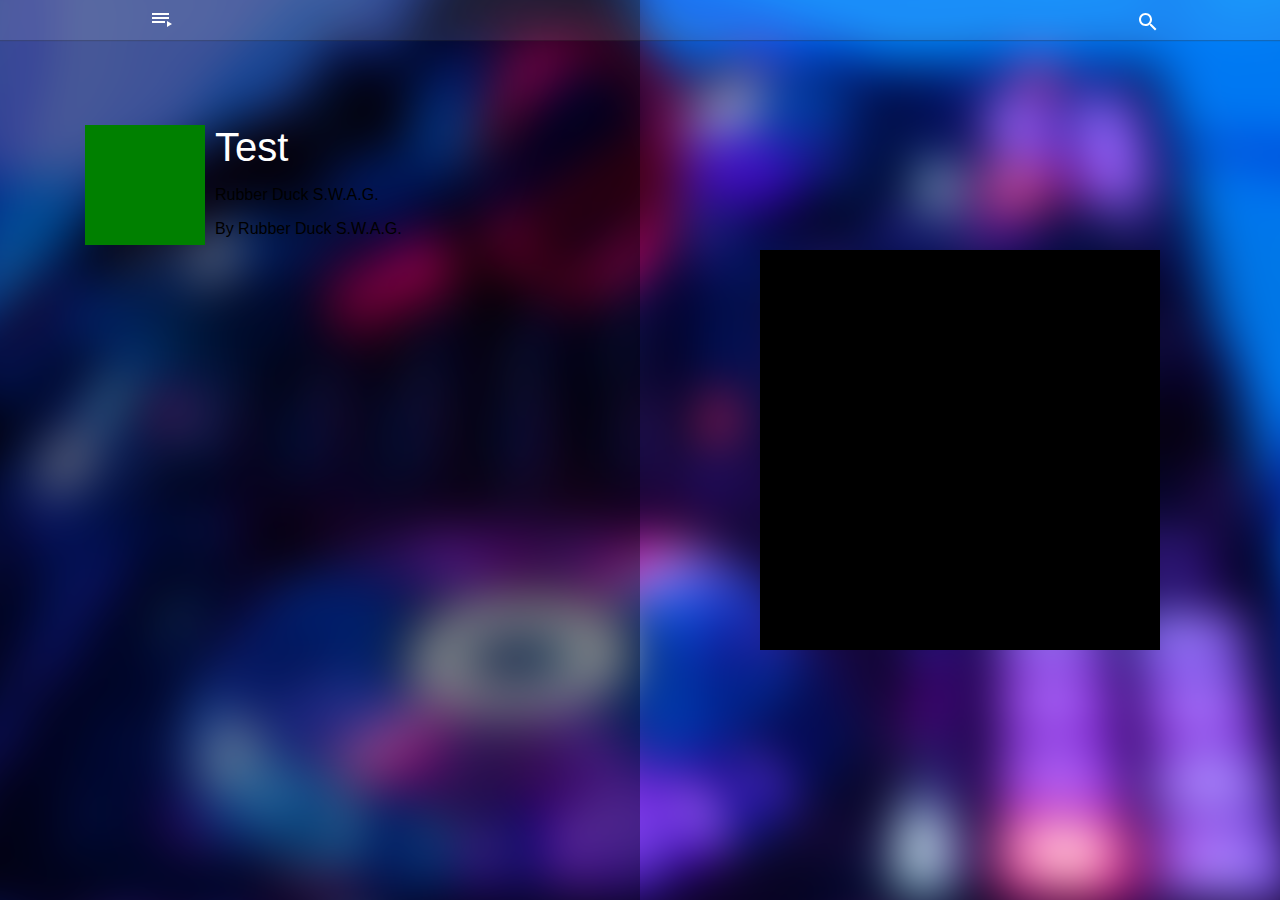
==== index.html @ 98380284 "Initial commit" ====
<!DOCTYPE html><html lang="en"><head><meta charset="utf-8"><meta name="viewport" content="width=device-width,initial-scale=1,shrink-to-fit=no"><meta name="theme-color" content="#000000"><link rel="manifest" href="/manifest.json"><link rel="shortcut icon" href="/favicon.ico"><title>React App</title><link href="/static/css/main.4cb09e6d.css" rel="stylesheet"></head><body><noscript>You need to enable JavaScript to run this app.</noscript><div id="root"></div><script type="text/javascript" src="/static/js/main.35820567.js"></script></body></html>
---- static/css/main.4cb09e6d.css ----
body{margin:0;padding:0;font-family:sans-serif}.container{position:absolute;width:100%;height:100%;overflow:hidden}.container .background{position:absolute;width:120%;height:120%;left:-10%;top:-10%;-webkit-filter:blur(25px);filter:blur(25px)}.container .content{height:100%;display:-ms-flexbox;display:flex}.header{position:absolute;background-color:hsla(0,0%,100%,.1);width:100%;height:40px;-webkit-box-shadow:0 1px 1px rgba(56,56,56,.3);box-shadow:0 1px 1px rgba(56,56,56,.3);z-index:1}.header .playList{position:absolute;width:24px;height:24px;top:8px;left:150px}.search-container{position:absolute;height:24px;width:300px;top:10px;right:120px}.search-container .search-logo{position:absolute;right:0}.search-container .search-box{border:none;border-bottom:1px solid #aeb0b1;border-radius:0;font-family:Roboto;font-weight:400;font-size:14px;height:18px;margin-top:.7vmin;outline:none;padding-bottom:8px;padding-top:0;width:100%;-webkit-appearance:none;color:#909090;padding:0;margin:0;border:0;font-size:16px;float:right;margin-right:24px;-webkit-transition:width .4s ease-in;-o-transition:width .4s ease-in;transition:width .4s ease-in}.search-container .close{width:0}.left{position:relative;height:100%;width:50%;left:0;background-color:rgba(0,0,0,.4);-webkit-transition:left .4s ease-in;-o-transition:left .4s ease-in;transition:left .4s ease-in}.left.closed{left:-50%}.left .playing-next{margin-top:100px;height:120px}.left .cover-art{width:120px;height:120px;background-color:green;margin-left:60px}.left .playing-next-header{color:#fff;margin:0;font-size:40px}.left .playing-next{display:-ms-flexbox;display:flex;padding:25px}.left .playing-next-info{padding-left:10px}.right{position:absolute;height:100%;width:50%;right:0;-webkit-transition:width .4s ease-in;-o-transition:width .4s ease-in;transition:width .4s ease-in;display:-ms-flexbox;display:flex;-ms-flex-pack:center;justify-content:center;-ms-flex-align:center;align-items:center}.right.closed{width:100%}.right .right-container{width:400px;height:400px;background-color:#000;-webkit-transition:width .4s ease-in;-o-transition:width .4s ease-in;transition:width .4s ease-in}.right .center{right:35%}
/*# sourceMappingURL=main.4cb09e6d.css.map*/
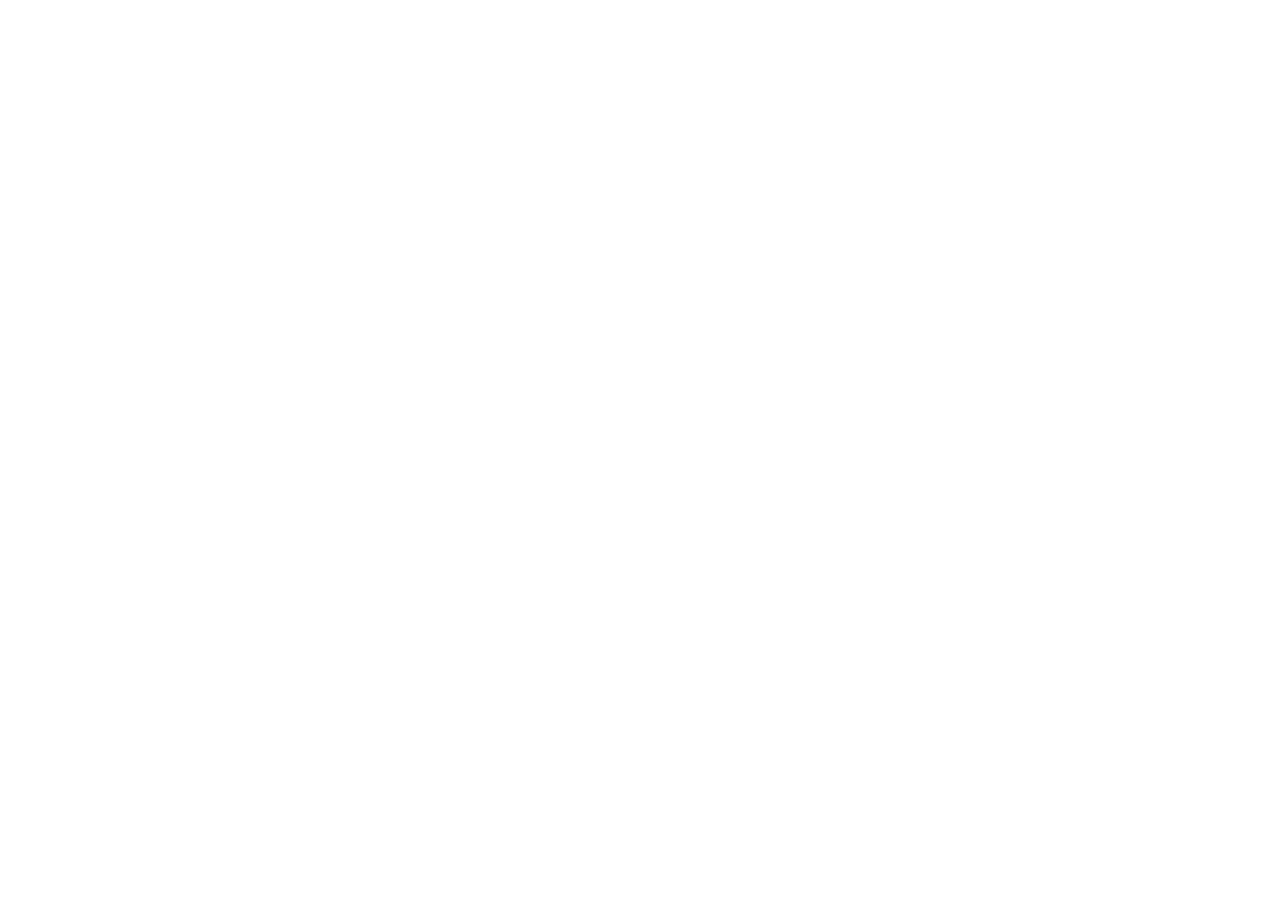
==== commit bbf0d29d: "New test site." ====
--- a/index.html
+++ b/index.html
@@ -1 +1 @@
-<!DOCTYPE html><html lang="en"><head><meta charset="utf-8"><meta name="viewport" content="width=device-width,initial-scale=1,shrink-to-fit=no"><meta name="theme-color" content="#000000"><link rel="manifest" href="/manifest.json"><link rel="shortcut icon" href="/favicon.ico"><title>React App</title><link href="/static/css/main.4cb09e6d.css" rel="stylesheet"></head><body><noscript>You need to enable JavaScript to run this app.</noscript><div id="root"></div><script type="text/javascript" src="/static/js/main.35820567.js"></script></body></html>+<!doctype html><html lang="en"><head><meta charset="utf-8"/><link rel="shortcut icon" href="/favicon.ico"/><meta name="viewport" content="width=device-width,initial-scale=1"/><meta name="theme-color" content="#000000"/><link rel="manifest" href="/manifest.json"/><title>React App</title><link href="/static/css/main.2cce8147.chunk.css" rel="stylesheet"></head><body><noscript>You need to enable JavaScript to run this app.</noscript><div id="root"></div><script>!function(l){function e(e){for(var r,t,n=e[0],o=e[1],u=e[2],f=0,i=[];f<n.length;f++)t=n[f],p[t]&&i.push(p[t][0]),p[t]=0;for(r in o)Object.prototype.hasOwnProperty.call(o,r)&&(l[r]=o[r]);for(s&&s(e);i.length;)i.shift()();return c.push.apply(c,u||[]),a()}function a(){for(var e,r=0;r<c.length;r++){for(var t=c[r],n=!0,o=1;o<t.length;o++){var u=t[o];0!==p[u]&&(n=!1)}n&&(c.splice(r--,1),e=f(f.s=t[0]))}return e}var t={},p={1:0},c=[];function f(e){if(t[e])return t[e].exports;var r=t[e]={i:e,l:!1,exports:{}};return l[e].call(r.exports,r,r.exports,f),r.l=!0,r.exports}f.m=l,f.c=t,f.d=function(e,r,t){f.o(e,r)||Object.defineProperty(e,r,{enumerable:!0,get:t})},f.r=function(e){"undefined"!=typeof Symbol&&Symbol.toStringTag&&Object.defineProperty(e,Symbol.toStringTag,{value:"Module"}),Object.defineProperty(e,"__esModule",{value:!0})},f.t=function(r,e){if(1&e&&(r=f(r)),8&e)return r;if(4&e&&"object"==typeof r&&r&&r.__esModule)return r;var t=Object.create(null);if(f.r(t),Object.defineProperty(t,"default",{enumerable:!0,value:r}),2&e&&"string"!=typeof r)for(var n in r)f.d(t,n,function(e){return r[e]}.bind(null,n));return t},f.n=function(e){var r=e&&e.__esModule?function(){return e.default}:function(){return e};return f.d(r,"a",r),r},f.o=function(e,r){return Object.prototype.hasOwnProperty.call(e,r)},f.p="/";var r=window.webpackJsonp=window.webpackJsonp||[],n=r.push.bind(r);r.push=e,r=r.slice();for(var o=0;o<r.length;o++)e(r[o]);var s=n;a()}([])</script><script src="/static/js/2.9124000c.chunk.js"></script><script src="/static/js/main.1ab81b34.chunk.js"></script></body></html>--- a/static/css/main.2cce8147.chunk.css
+++ b/static/css/main.2cce8147.chunk.css
@@ -0,0 +1,2 @@
+body{margin:0;font-family:-apple-system,BlinkMacSystemFont,Segoe UI,Roboto,Oxygen,Ubuntu,Cantarell,Fira Sans,Droid Sans,Helvetica Neue,sans-serif;-webkit-font-smoothing:antialiased;-moz-osx-font-smoothing:grayscale}code{font-family:source-code-pro,Menlo,Monaco,Consolas,Courier New,monospace}.App{text-align:center}.App-logo{-webkit-animation:App-logo-spin 20s linear infinite;animation:App-logo-spin 20s linear infinite;height:40vmin;pointer-events:none}.App-header{background-color:#282c34;min-height:100vh;display:flex;flex-direction:column;align-items:center;justify-content:center;font-size:calc(10px + 2vmin);color:#fff}.App-link{color:#61dafb}@-webkit-keyframes App-logo-spin{0%{-webkit-transform:rotate(0deg);transform:rotate(0deg)}to{-webkit-transform:rotate(1turn);transform:rotate(1turn)}}@keyframes App-logo-spin{0%{-webkit-transform:rotate(0deg);transform:rotate(0deg)}to{-webkit-transform:rotate(1turn);transform:rotate(1turn)}}
+/*# sourceMappingURL=main.2cce8147.chunk.css.map */